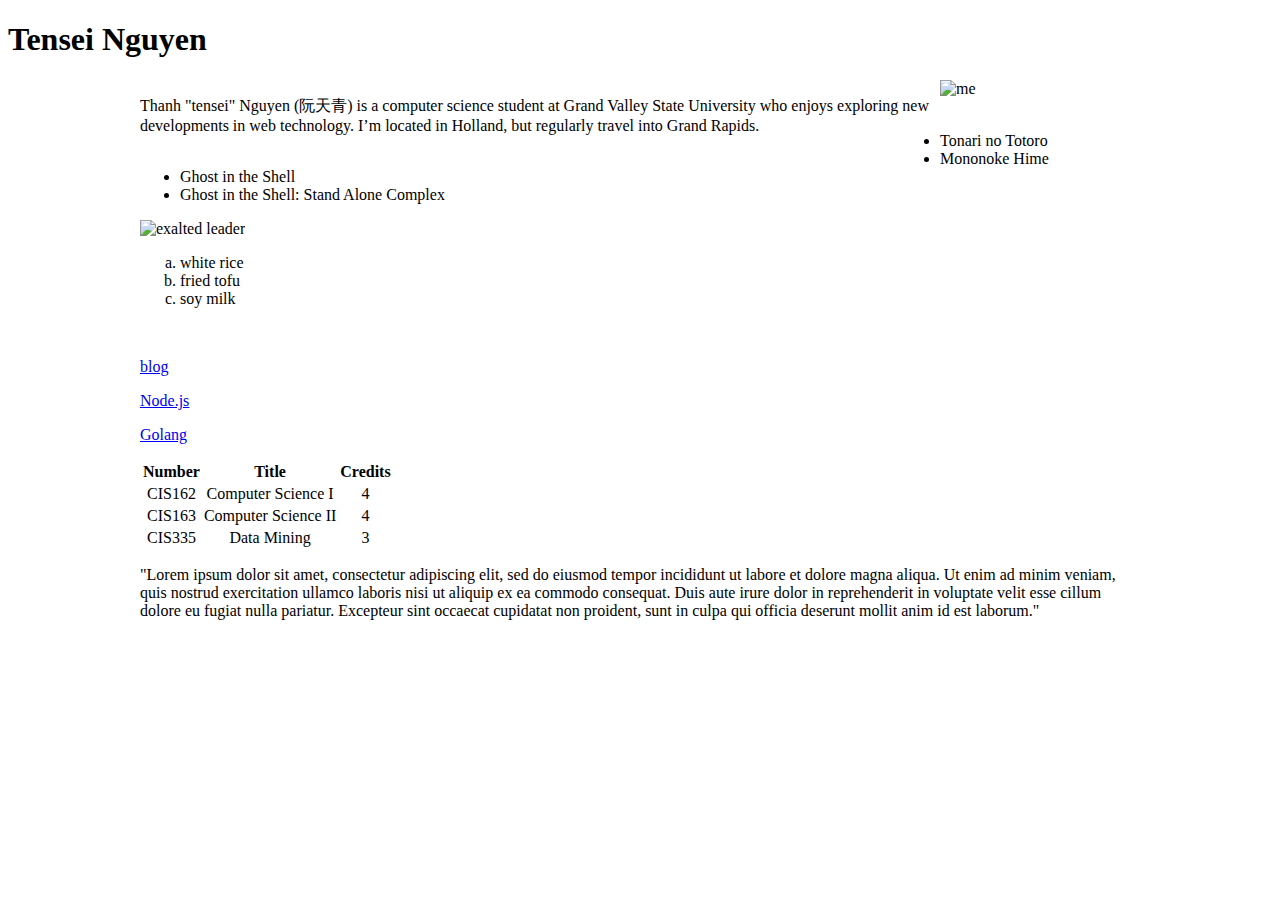
==== hw01/index.html @ 9737757b "More progress" ====
<!DOCTYPE html>
<html lang="en">
  <head>
    <meta charset="UTF-8">
    <title>CIS371:HW01</title>
    <link href="main.css" rel="stylesheet" type="text/css">
  </head>
  <body>
    <div id="header">
      <h1>Tensei Nguyen</h1>
    </div>
    <div id="content">
      <div class="profile">
        <div class="profile-image">
          <img src="img/profile.jpg" alt="me" width="150px">
        </div>
        <div class="profile-text">
          <p>Thanh "tensei" Nguyen (阮天青) is a computer science student at Grand Valley State University who enjoys exploring new developments in web technology. I’m located in Holland, but regularly travel into Grand Rapids.</p>
          <p></p>
        </div>
        <div class="float-clear">&nbsp;</div>

        <div class="cells">
          <div class="odd movies">
            <ul>
              <li>Tonari no Totoro</li>
              <li>Mononoke Hime</li>
              <li>Ghost in the Shell</li>
              <li>Ghost in the Shell: Stand Alone Complex</li>
            </ul>
          </div>
          <div class="even inspire">
            <img src="img/exalted.png" alt="exalted leader" width="150px">
          </div>
          <div class="odd food">
            <ol type="a">
              <li>white rice</li>
              <li>fried tofu</li>
              <li>soy milk</li>
            </ol>
          </div>
          <div class="float-clear">&nbsp;</div>
          <div class="even links">
            <p><a href="http://seitensei.github.com/" target="_blank">blog</a></p>
            <p><a href="https://nodejs.org/" target="_blank">Node.js</a></p>
            <p><a href="https://golang.org/" target="_blank">Golang</a></p>
          </div>
          <div class="odd classes">
            <table>
              <tr>
                <th>Number</th>
                <th>Title</th>
                <th>Credits</th>
              </tr>
              <tr>
                <td>CIS162</td>
                <td>Computer Science I</td>
                <td>4</td>
              </tr>
              <tr>
                <td>CIS163</td>
                <td>Computer Science II</td>
                <td>4</td>
              </tr>
              <tr>
                <td>CIS335</td>
                <td>Data Mining</td>
                <td>3</td>
              </tr>
            </table>
          </div>
          <div class="even latin">
            <p class="best">"Lorem ipsum dolor sit amet, consectetur adipiscing elit, sed do eiusmod tempor incididunt ut labore et dolore magna aliqua. Ut enim ad minim veniam, quis nostrud exercitation ullamco laboris nisi ut aliquip ex ea commodo consequat. Duis aute irure dolor in reprehenderit in voluptate velit esse cillum dolore eu fugiat nulla pariatur. Excepteur sint occaecat cupidatat non proident, sunt in culpa qui officia deserunt mollit anim id est laborum."</p>
          </div>
        </div>
      </div>
    </div>
    <div id="footer"></div>
  </body>
</html>
---- hw01/main.css ----
#header {
  width: 62.5em;
}

#content {
  width: 62.5em;
  margin:auto;
}

th, td {
  text-align: center;
}

.profile-text {
  max-width: 50em;
  float: left;
  overflow: auto;
}

.profile-image {
  width: 12.5em;
  float: right;
}

.float-clear {
  float: clear;
}
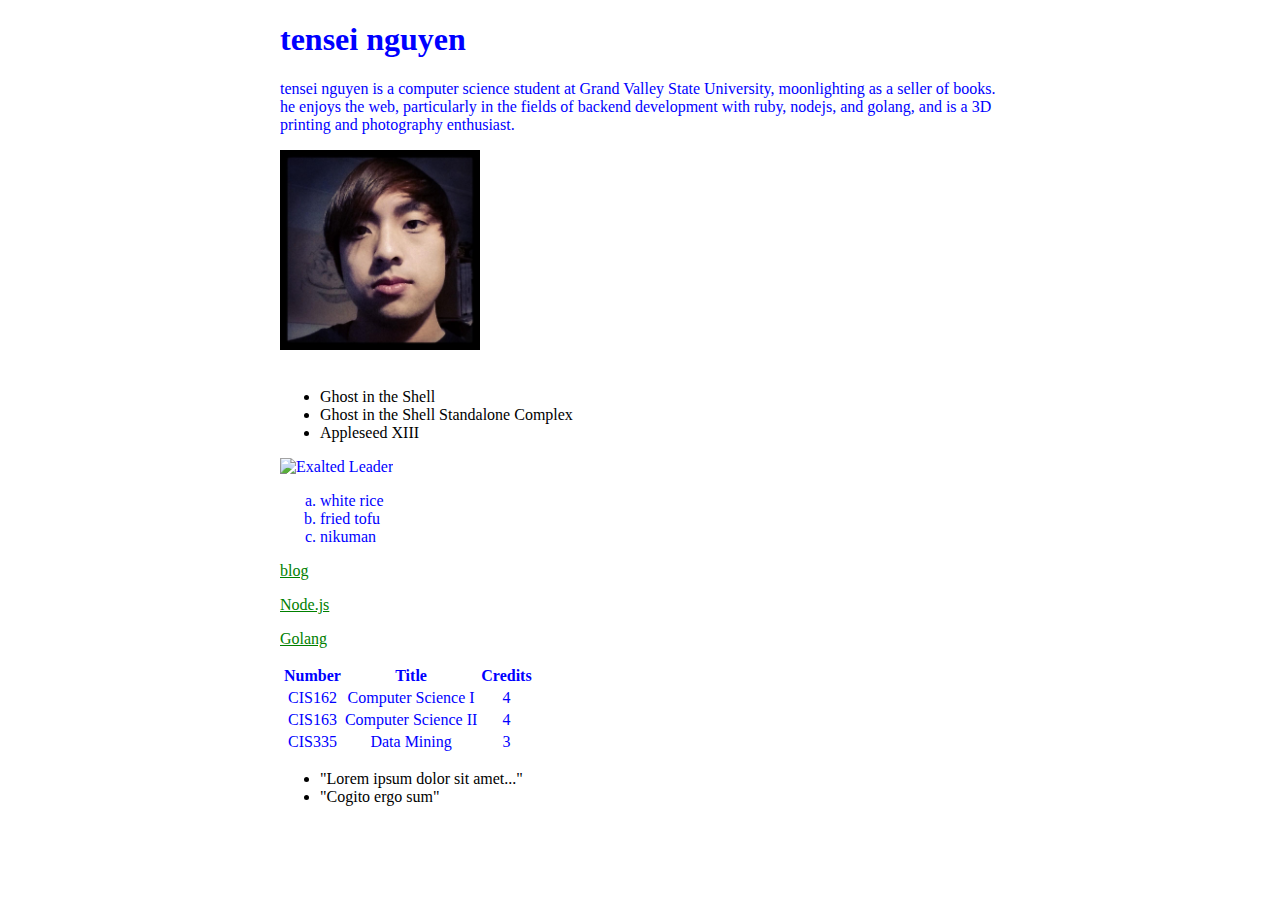
==== commit 9a404ecb: "Updated from Chromebook progress" ====
--- a/hw01/index.html
+++ b/hw01/index.html
@@ -1,80 +1,77 @@
 <!DOCTYPE html>
 <html lang="en">
-  <head>
-    <meta charset="UTF-8">
-    <title>CIS371:HW01</title>
-    <link href="main.css" rel="stylesheet" type="text/css">
-  </head>
-  <body>
-    <div id="header">
-      <h1>Tensei Nguyen</h1>
-    </div>
-    <div id="content">
-      <div class="profile">
-        <div class="profile-image">
-          <img src="img/profile.jpg" alt="me" width="150px">
-        </div>
-        <div class="profile-text">
-          <p>Thanh "tensei" Nguyen (阮天青) is a computer science student at Grand Valley State University who enjoys exploring new developments in web technology. I’m located in Holland, but regularly travel into Grand Rapids.</p>
-          <p></p>
-        </div>
-        <div class="float-clear">&nbsp;</div>
-
-        <div class="cells">
-          <div class="odd movies">
-            <ul>
-              <li>Tonari no Totoro</li>
-              <li>Mononoke Hime</li>
-              <li>Ghost in the Shell</li>
-              <li>Ghost in the Shell: Stand Alone Complex</li>
-            </ul>
-          </div>
-          <div class="even inspire">
-            <img src="img/exalted.png" alt="exalted leader" width="150px">
-          </div>
-          <div class="odd food">
-            <ol type="a">
-              <li>white rice</li>
-              <li>fried tofu</li>
-              <li>soy milk</li>
-            </ol>
-          </div>
-          <div class="float-clear">&nbsp;</div>
-          <div class="even links">
-            <p><a href="http://seitensei.github.com/" target="_blank">blog</a></p>
-            <p><a href="https://nodejs.org/" target="_blank">Node.js</a></p>
-            <p><a href="https://golang.org/" target="_blank">Golang</a></p>
-          </div>
-          <div class="odd classes">
-            <table>
-              <tr>
-                <th>Number</th>
-                <th>Title</th>
-                <th>Credits</th>
-              </tr>
-              <tr>
-                <td>CIS162</td>
-                <td>Computer Science I</td>
-                <td>4</td>
-              </tr>
-              <tr>
-                <td>CIS163</td>
-                <td>Computer Science II</td>
-                <td>4</td>
-              </tr>
-              <tr>
-                <td>CIS335</td>
-                <td>Data Mining</td>
-                <td>3</td>
-              </tr>
-            </table>
-          </div>
-          <div class="even latin">
-            <p class="best">"Lorem ipsum dolor sit amet, consectetur adipiscing elit, sed do eiusmod tempor incididunt ut labore et dolore magna aliqua. Ut enim ad minim veniam, quis nostrud exercitation ullamco laboris nisi ut aliquip ex ea commodo consequat. Duis aute irure dolor in reprehenderit in voluptate velit esse cillum dolore eu fugiat nulla pariatur. Excepteur sint occaecat cupidatat non proident, sunt in culpa qui officia deserunt mollit anim id est laborum."</p>
-          </div>
-        </div>
-      </div>
-    </div>
-    <div id="footer"></div>
-  </body>
-</html>
+    <head>
+        <meta charset="UTF-8">
+        <title>CIS371 HW01</title>
+        <link href="main.css" rel="stylesheet" type="text/css">
+    </head>
+    <body>
+        <div id="wrapper">
+            <div class="profile-bit">
+                <h1>tensei nguyen</h1>
+                <div class="profile-text left">
+                    <p>tensei nguyen is a computer science student at Grand Valley State University, moonlighting as a seller of books. he enjoys the web, particularly in the fields of backend development with ruby, nodejs, and golang, and is a 3D printing and photography enthusiast.
+                    </p>
+                </div>
+                <div class="profile-image right">
+                    <img src="assets/profile.jpg" alt="profile pic" width="200px">
+                </div>
+            </div><!-- /profile-bit -->
+            <div class="clear">&nbsp;</div>
+            <div class="cell-grid">
+                <div id="cell odd movies">
+                    <ul>
+                        <li>Ghost in the Shell</li>
+                        <li>Ghost in the Shell Standalone Complex</li>
+                        <li>Appleseed XIII</li> 
+                    </ul>
+                </div>
+                <div id="cell even person">
+                    <img src="assets/exalted.png"  alt="Exalted Leader" width="200px">
+                </div>
+                <div id="cell odd food">
+                    <ol type="a">
+                        <li>white rice</li>
+                        <li>fried tofu</li>
+                        <li>nikuman</li>
+                    </ol>
+                </div>
+                <div id="cell even links">
+                    <p><a href="http://seitensei.github.com">blog</a></p>
+                    <p><a href="https://nodejs.org">Node.js</a></p>
+                    <p><a href="https://golang.org">Golang</a></p>
+                </div>
+                <div id="cell odd courses">
+                    <table>
+                        <tr>
+                            <th>Number</th>
+                            <th>Title</th>
+                            <th>Credits</th>
+                        </tr>
+                        <tr>
+                            <td>CIS162</td>
+                            <td>Computer Science I</td>
+                            <td>4</td>
+                        </tr>
+                        <tr>
+                            <td>CIS163</td>
+                            <td>Computer Science II</td>
+                            <td>4</td>
+                        </tr>
+                        <tr>
+                            <td>CIS335</td>
+                            <td>Data Mining</td>
+                            <td>3</td>
+                        </tr>          
+                    </table>
+                </div>
+                <div id="cell even latin">
+                    <ul>
+                        <li class="best">"Lorem ipsum dolor sit amet..."</li>
+                        <li>"Cogito ergo sum"</li>
+                    </ul>
+                </div>
+            </div><!-- /cell-grid -->
+        </div><!-- /wrapper -->
+    </body>
+</html>--- a/hw01/main.css
+++ b/hw01/main.css
@@ -1,27 +1,64 @@
-#header {
-  width: 62.5em;
+body {
+    font-family: times;
+    font-size: medium;
+    color: blue;
 }
 
-#content {
-  width: 62.5em;
-  margin:auto;
+#wrapper {
+    width: 720px;
+    margin-left: auto;
+    margin-right: auto;
 }
 
 th, td {
-  text-align: center;
+    text-align: center;
+}
+
+ul {
+    color: black;
+}
+
+a:link {
+    color: green;
+}
+
+a:visited {
+    color: orange;
+}
+
+table {
+    margin: 1px;
+}
+
+.movies {
+    font-family: sans-serif;
+
+.best {
+    font-style: italic;
+}
+    
+.cell {
+    width: 240px;
+    float: left;
+    display:inline-block;
 }
 
 .profile-text {
-  max-width: 50em;
-  float: left;
-  overflow: auto;
+    width: 480px;
 }
 
 .profile-image {
-  width: 12.5em;
-  float: right;
+    width: 240px;
 }
 
-.float-clear {
-  float: clear;
+.left {
+    float: left;
 }
+
+.right {
+    float: right;
+}
+
+.clear {
+    float: clear;
+}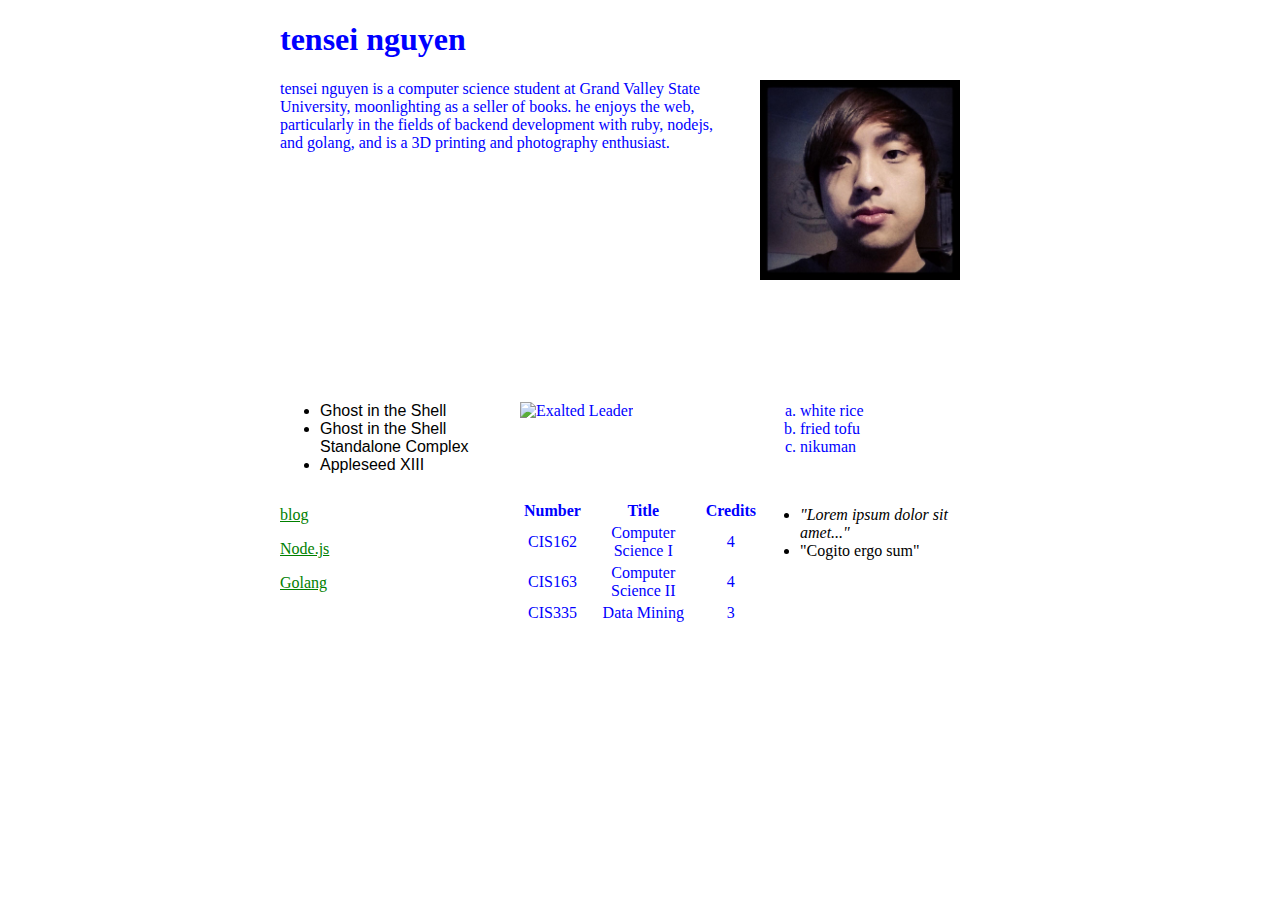
==== commit c1a48b03: "fixed missing bracket and flex ver" ====
--- a/hw01/index.html
+++ b/hw01/index.html
@@ -7,69 +7,73 @@
     </head>
     <body>
         <div id="wrapper">
-            <div class="profile-bit">
+            <div class="profilebit">
                 <h1>tensei nguyen</h1>
-                <div class="profile-text left">
+                <div class="profileimage">
+                    <img src="assets/profile.jpg" alt="profile pic" width="200px">
+                </div>                
+                <div class="profiletext">
                     <p>tensei nguyen is a computer science student at Grand Valley State University, moonlighting as a seller of books. he enjoys the web, particularly in the fields of backend development with ruby, nodejs, and golang, and is a 3D printing and photography enthusiast.
                     </p>
                 </div>
-                <div class="profile-image right">
-                    <img src="assets/profile.jpg" alt="profile pic" width="200px">
+            </div><!-- /profilebit -->
+            <div>&nbsp;</div>
+            <div class="cell-grid">
+                <div id-"cell-row">
+                  <div class="cell odd movies">
+                      <ul>
+                          <li>Ghost in the Shell</li>
+                          <li>Ghost in the Shell Standalone Complex</li>
+                          <li>Appleseed XIII</li> 
+                      </ul>
+                  </div>
+                  <div class="cell even person">
+                      <img src="assets/exalted.png"  alt="Exalted Leader" width="200px">
+                  </div>
+                  <div class="cell odd food">
+                      <ol type="a">
+                          <li>white rice</li>
+                          <li>fried tofu</li>
+                          <li>nikuman</li>
+                      </ol>
+                  </div>
                 </div>
-            </div><!-- /profile-bit -->
-            <div class="clear">&nbsp;</div>
-            <div class="cell-grid">
-                <div id="cell odd movies">
-                    <ul>
-                        <li>Ghost in the Shell</li>
-                        <li>Ghost in the Shell Standalone Complex</li>
-                        <li>Appleseed XIII</li> 
-                    </ul>
-                </div>
-                <div id="cell even person">
-                    <img src="assets/exalted.png"  alt="Exalted Leader" width="200px">
-                </div>
-                <div id="cell odd food">
-                    <ol type="a">
-                        <li>white rice</li>
-                        <li>fried tofu</li>
-                        <li>nikuman</li>
-                    </ol>
-                </div>
-                <div id="cell even links">
+                <div class="cell-row">
+                <div class="cell even links">
                     <p><a href="http://seitensei.github.com">blog</a></p>
                     <p><a href="https://nodejs.org">Node.js</a></p>
                     <p><a href="https://golang.org">Golang</a></p>
                 </div>
-                <div id="cell odd courses">
-                    <table>
-                        <tr>
-                            <th>Number</th>
-                            <th>Title</th>
-                            <th>Credits</th>
-                        </tr>
-                        <tr>
-                            <td>CIS162</td>
-                            <td>Computer Science I</td>
-                            <td>4</td>
-                        </tr>
-                        <tr>
-                            <td>CIS163</td>
-                            <td>Computer Science II</td>
-                            <td>4</td>
-                        </tr>
-                        <tr>
-                            <td>CIS335</td>
-                            <td>Data Mining</td>
-                            <td>3</td>
-                        </tr>          
-                    </table>
-                </div>
-                <div id="cell even latin">
-                    <ul>
-                        <li class="best">"Lorem ipsum dolor sit amet..."</li>
-                        <li>"Cogito ergo sum"</li>
-                    </ul>
+                  <div class="cell odd courses">
+                      <table>
+                          <tr>
+                              <th>Number</th>
+                              <th>Title</th>
+                              <th>Credits</th>
+                          </tr>
+                          <tr>
+                              <td>CIS162</td>
+                              <td>Computer Science I</td>
+                              <td>4</td>
+                          </tr>
+                          <tr>
+                              <td>CIS163</td>
+                              <td>Computer Science II</td>
+                              <td>4</td>
+                          </tr>
+                          <tr>
+                              <td>CIS335</td>
+                              <td>Data Mining</td>
+                              <td>3</td>
+                          </tr>          
+                      </table>
+                  </div>
+                  <div class="cell even latin">
+                      <ul>
+                          <li class="best">"Lorem ipsum dolor sit amet..."</li>
+                          <li>"Cogito ergo sum"</li>
+                      </ul>
+                  </div>
                 </div>
             </div><!-- /cell-grid -->
         </div><!-- /wrapper -->
--- a/hw01/main.css
+++ b/hw01/main.css
@@ -1,3 +1,8 @@
+html, body {
+  margin: 0 0 0 0;
+  width: 100%;
+}
+
 body {
     font-family: times;
     font-size: medium;
@@ -32,23 +37,33 @@
 
 .movies {
     font-family: sans-serif;
+}
 
 .best {
     font-style: italic;
 }
-    
+.cell-grid {
+    width: 720px;
+}    
+.cell-row {
+    width: 720px;
+    display: table-row;
+}
 .cell {
     width: 240px;
-    float: left;
-    display:inline-block;
+    display: table-cell;
+}
+.profilebit {
+  width: 720px;
+  padding-bottom: 200px;
+}
+.profiletext {
+    width: 460px;
 }
 
-.profile-text {
-    width: 480px;
-}
-
-.profile-image {
+.profileimage {
     width: 240px;
+    float: right;
 }
 
 .left {
@@ -60,5 +75,5 @@
 }
 
 .clear {
-    float: clear;
+    clear: both;
 }